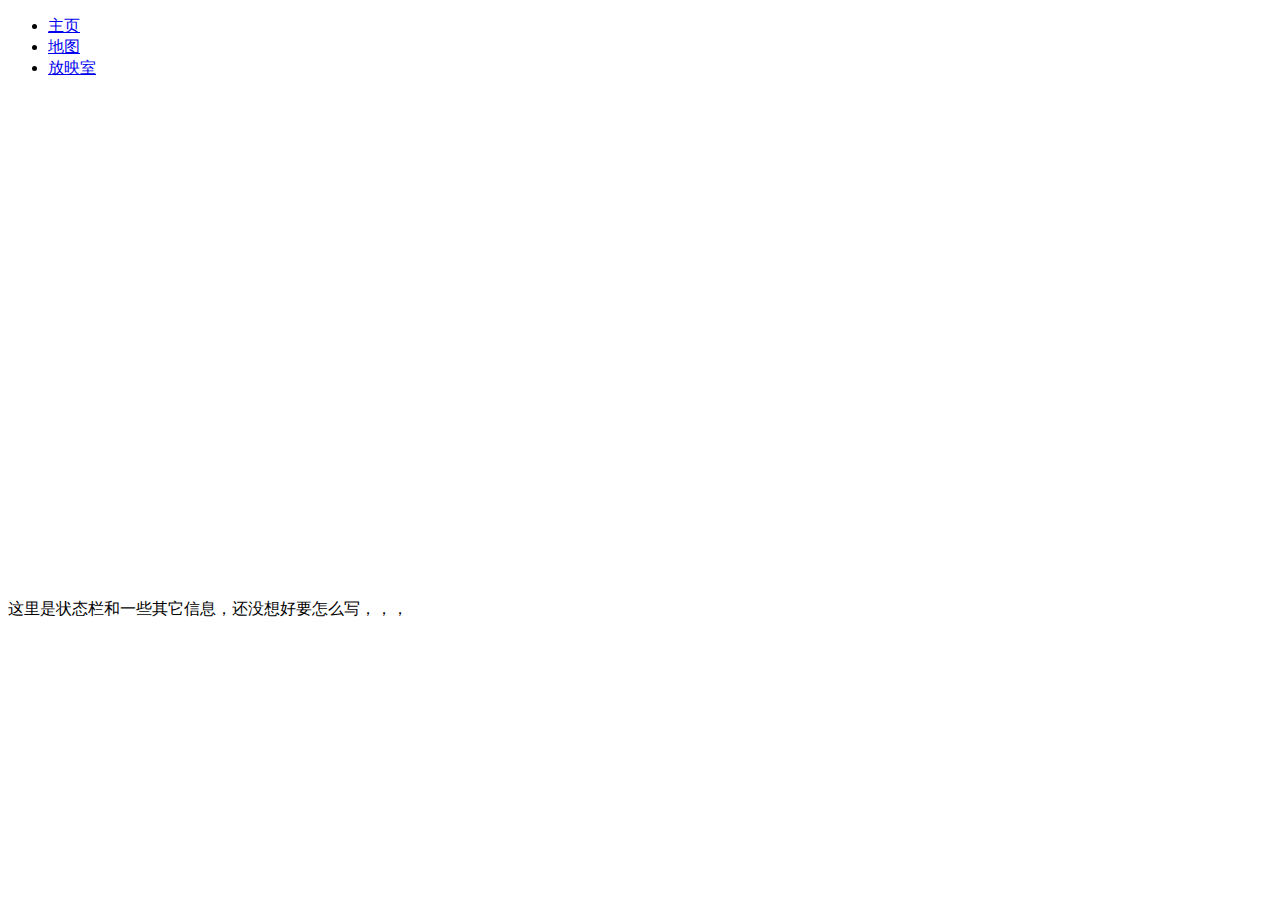
==== index.html @ 72e36fa1 "1" ====
<!DOCTYPE html>
<html>
	<head>
		<meta charset="utf-8">
		<title>红军长征地图</title>
		<script src='./libs/OL/build/ol.js'></script>
		<style>
			@import url("./css/index.css");
		</style>
	</head>
	<body>
		<div id='headdiv'>
			<ul class='headbar'>
				<li>
					<a href='index.html'>主页</a>
				</li>
				<li>
					<a href='html/mapwindow.html' target='showiframe'>地图</a>
				</li>
				<li>
					<a href="http://player.bilibili.com/player.html?aid=419239119&bvid=BV1fV411H7VK&cid=369419644&page=2&high_quality=1&danmaku=0"
						target='showiframe'>放映室</a>
				</li>
			</ul>
		</div>
		<div class='showwindow'>
			<iframe src="http://fms.news.cn/swf/2016_sjxw/czqjdt/index.html" allowfullscreen="allowfullscreen" width="100%" height="500" scrolling="no" frameborder="0"
				sandbox="allow-top-navigation allow-same-origin allow-forms allow-scripts" name='showiframe'
				id='showiframe'></iframe>
		</div>

		<div class='conditionbar'>
			<span>这里是状态栏和一些其它信息，还没想好要怎么写，，，</span>
		</div>

	</body>
</html>
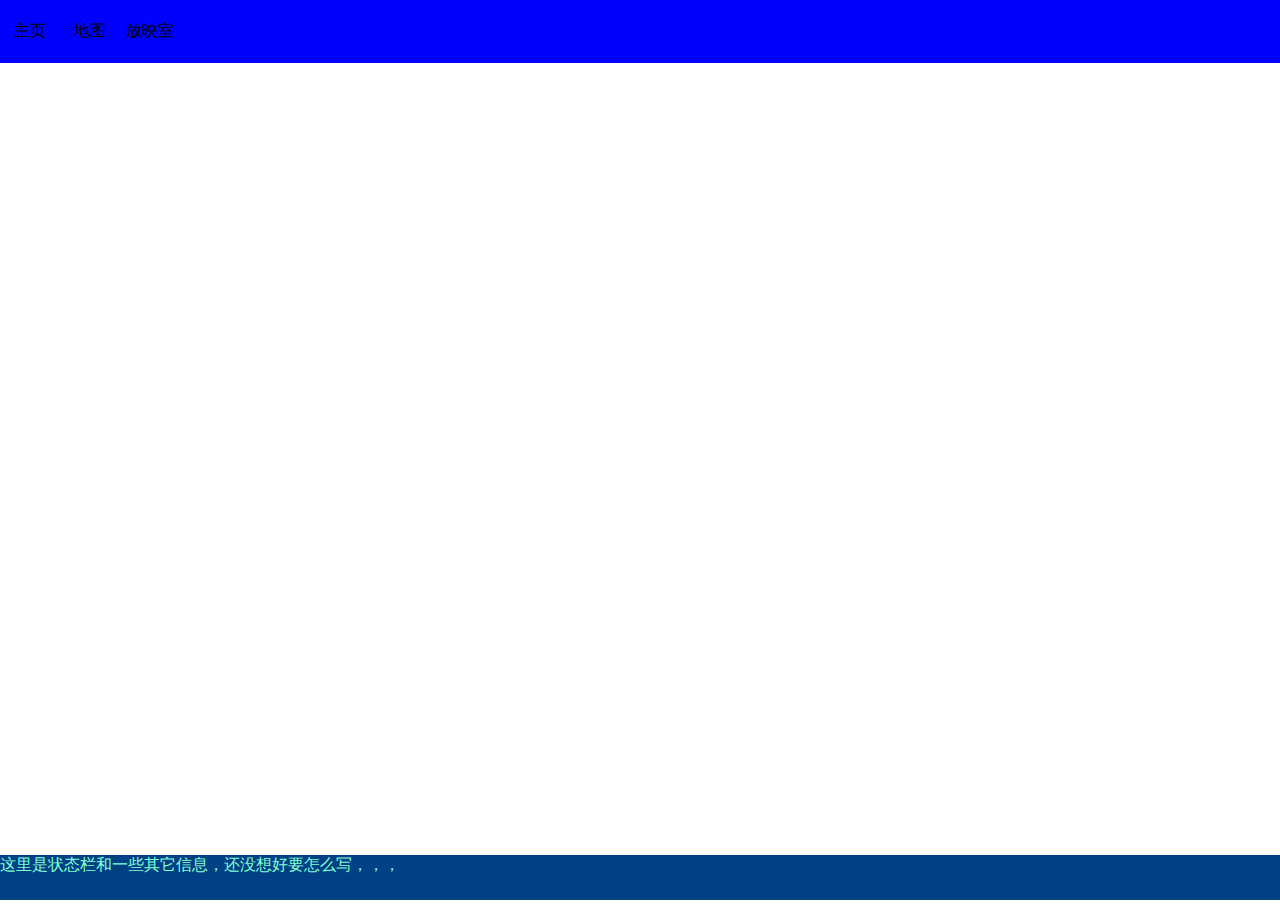
==== commit cdfe56dd: "a" ====
--- a/index.html
+++ b/index.html
@@ -2,6 +2,7 @@
 <html>
 	<head>
 		<meta charset="utf-8">
+		<meta http-equiv="Content-Security-Policy" content="upgrade-insecure-requests">
 		<title>红军长征地图</title>
 		<script src='./libs/OL/build/ol.js'></script>
 		<style>
